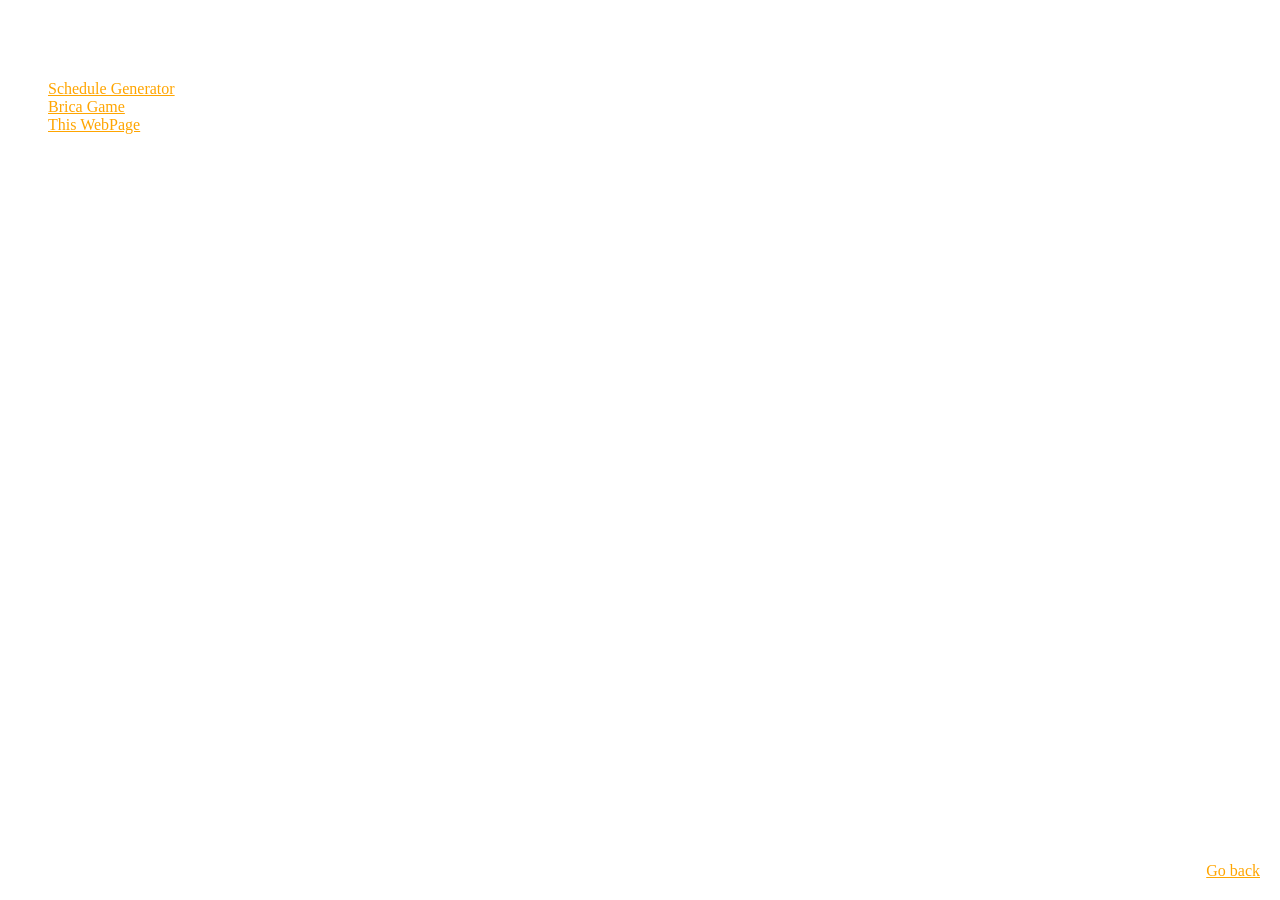
==== MyGitRepo.html @ 0f0e8276 "page2 initial setup" ====
<!DOCTYPE html>
<html>

<head>
    <title>WebPage#2
    </title>
    <link rel="stylesheet" href="variables.css"/>
    <style>
        body{
            background: url('background.jpg') no-repeat center center fixed;
            background-size: cover;
        }
        div{
             position: fixed;
             bottom: 20px;
             right: 20px;
             z-index: 1000;
        }
    </style>

</head>
<body>

    <h1>My github repositories.</h1>
        <ul>
            <li><a href="https://github.com/matthewod2007-tech/Schedule_Generator-Simulator-" >Schedule Generator</a></li>
            <li><a href="https://github.com/matthewod2007-tech/Brisca_Game-Terminal-">Brica Game</a></li>
            <li><a href="https://github.com/matthewod2007-tech/WebPage">This WebPage</a></li>
        </ul>

        <div>
            <a href="index.html">Go back</a>
        </div>
    



</body>


</html>
---- variables.css ----
body {
  background-color: black;
  color: white;
}

a {
  color: orange;
  display: inline-block;
  transition: transform 0.2s ease, color 0.2s ease;
}
a:hover {
  color: red;
  transform: scale(1.2);
}

h1 {
  text-align: center;
}

/*# sourceMappingURL=variables.css.map */
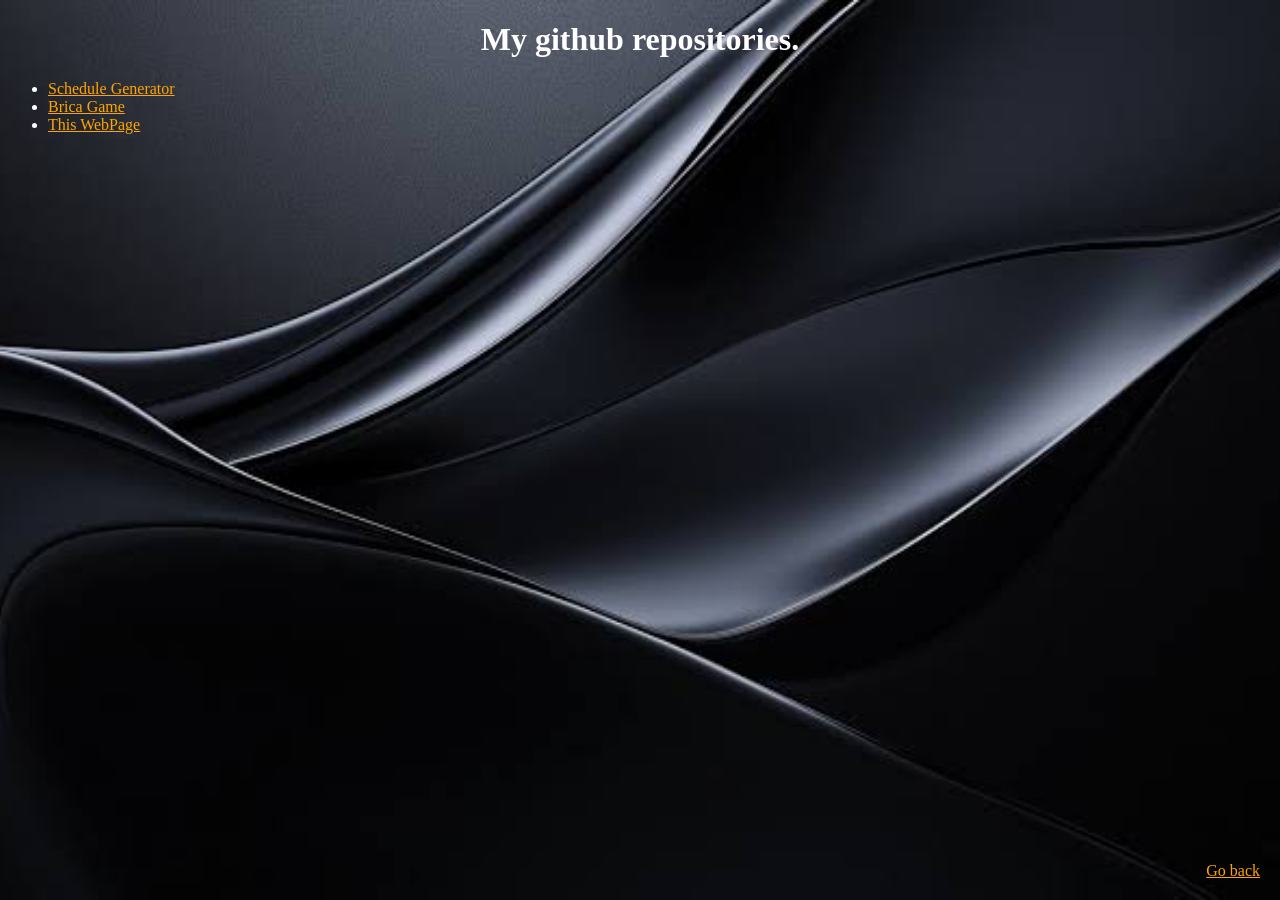
==== commit 7cc05552: "Fix background image filename case sensitivity" ====
--- a/MyGitRepo.html
+++ b/MyGitRepo.html
@@ -7,7 +7,7 @@
     <link rel="stylesheet" href="variables.css"/>
     <style>
         body{
-            background: url('background.jpg') no-repeat center center fixed;
+            background: url('Background.jpg') no-repeat center center fixed;
             background-size: cover;
         }
         div{
@@ -38,4 +38,4 @@
 </body>
 
 
-</html>+</html>
